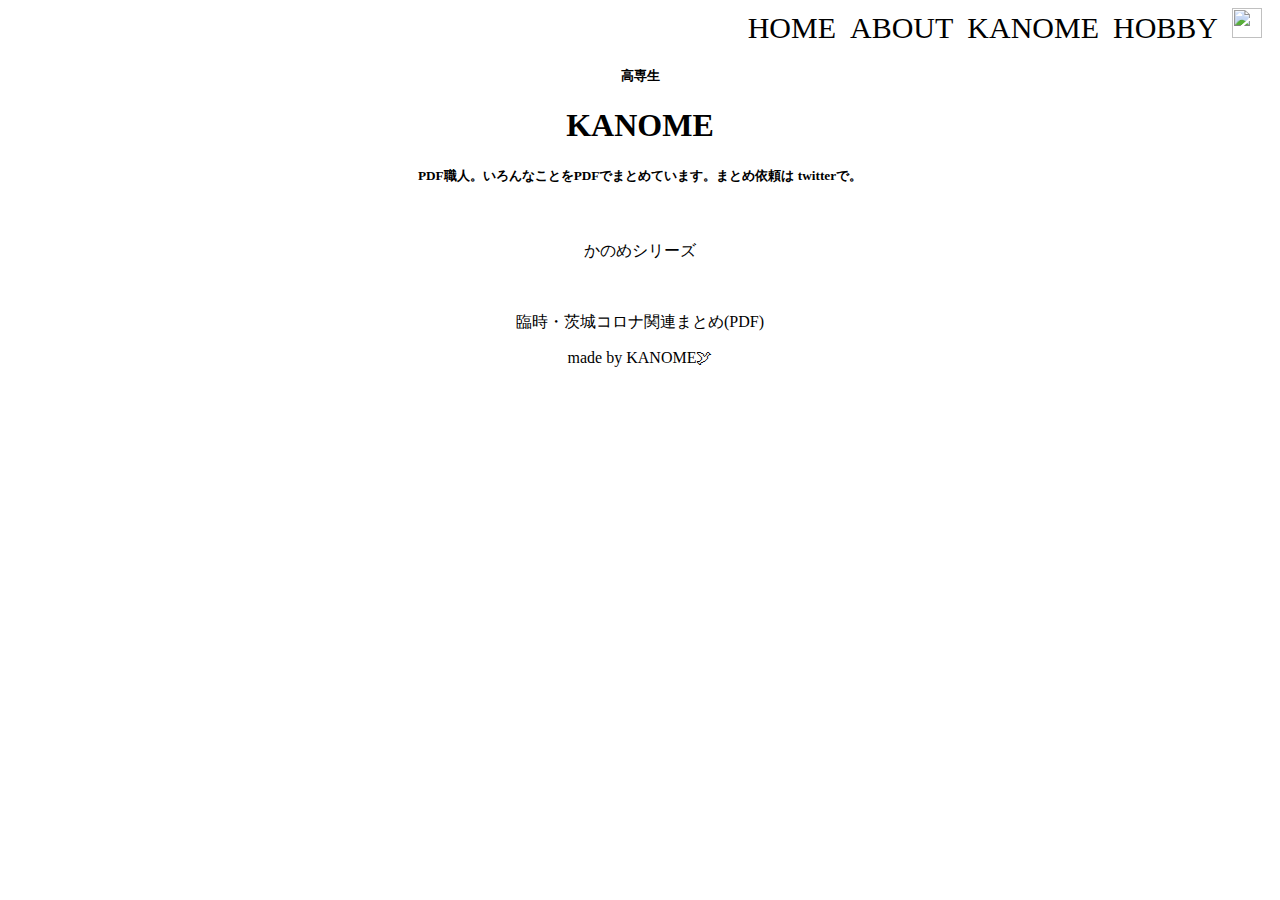
==== index.html @ ff018932 "うｐ" ====
<!DOCTYPE html>
  <html lang="ja">
  <head>
      <link rel="stylesheet" href="style.css">
      <title>KANOME</title>
  </head>
  <body>
     <header>
        <nav class="navigation">
          <a class="navigation-item" href="index.html">HOME</a>
          <a class="navigation-item" href="about.html">ABOUT</a>
          <a class="navigation-item" href="kanome.html">KANOME</a>
          <a class="navigation-item" href="syumi.html">HOBBY</a>
          <a class="navigation-item" href="https://twitter.com/nanjatqea"><img src="twitter.png" height="30" width="30"></a>
        </nav>
      </header>
      <main>
        <h5>高専生</h5>
        <h1>KANOME</h1>
        <h5>PDF職人。いろんなことをPDFでまとめています。まとめ依頼は<a href="https://twitter.com/nanjatqea">
        twitter</a>で。</h5>
        <a href="kanome.html"><img src=""><p>かのめシリーズ</p></a>
        <a href="20_0402_2300_茨城コロナ感染者まとめ.pdf"><img src=""><p>臨時・茨城コロナ関連まとめ(PDF)</p></a>
      </main>
      <footer>
        made by KANOME🕊
      </footer>
  </body>
</html>
---- style.css ----
header{
	text-decoration: none;
	
	text-align: right;
}

main{
	text-align: center;
	margin-bottom:1px;
	}

.navigation-item{
	text-decoration: none;
	color: black;
	font-size: 30px;
	margin-right: 10px;
	}

a{
	text-decoration: none;
	color: black;
}

footer{
	text-align: center;
}
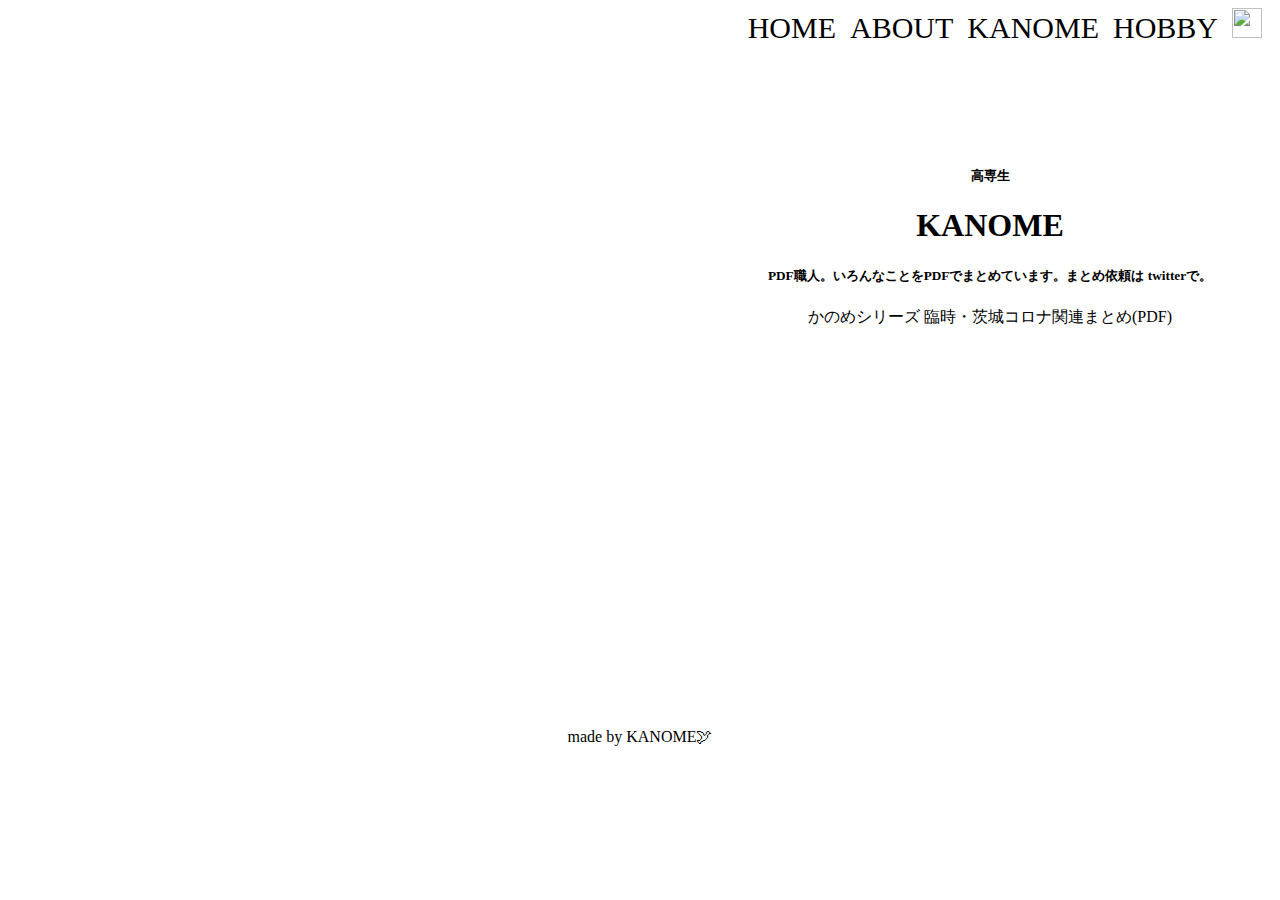
==== commit d603654d: "うｐ" ====
--- a/index.html
+++ b/index.html
@@ -15,12 +15,14 @@
         </nav>
       </header>
       <main>
+        <div class="right">
         <h5>高専生</h5>
         <h1>KANOME</h1>
         <h5>PDF職人。いろんなことをPDFでまとめています。まとめ依頼は<a href="https://twitter.com/nanjatqea">
         twitter</a>で。</h5>
-        <a href="kanome.html"><img src=""><p>かのめシリーズ</p></a>
-        <a href="20_0402_2300_茨城コロナ感染者まとめ.pdf"><img src=""><p>臨時・茨城コロナ関連まとめ(PDF)</p></a>
+        <a href="kanome.html"><img src="">かのめシリーズ</a>
+        <a href="20_0402_2300_茨城コロナ感染者まとめ.pdf"><img src="">臨時・茨城コロナ関連まとめ(PDF)</a>
+      </div>
       </main>
       <footer>
         made by KANOME🕊
--- a/style.css
+++ b/style.css
@@ -1,15 +1,20 @@
 
+@media screen and (min-width: 780px){
 header{
 	text-decoration: none;
-	
+	position: sticky;
 	text-align: right;
 }
 
-main{
-	text-align: center;
-	margin-bottom:1px;
+.right{
+	padding-top: 50px;
+	padding-left: 700px;
 	}
 
+main{
+	padding-top: 50px;
+	text-align: center;
+}
 .navigation-item{
 	text-decoration: none;
 	color: black;
@@ -24,4 +29,6 @@
 
 footer{
 	text-align: center;
+	padding-top:400px; 
+}
 }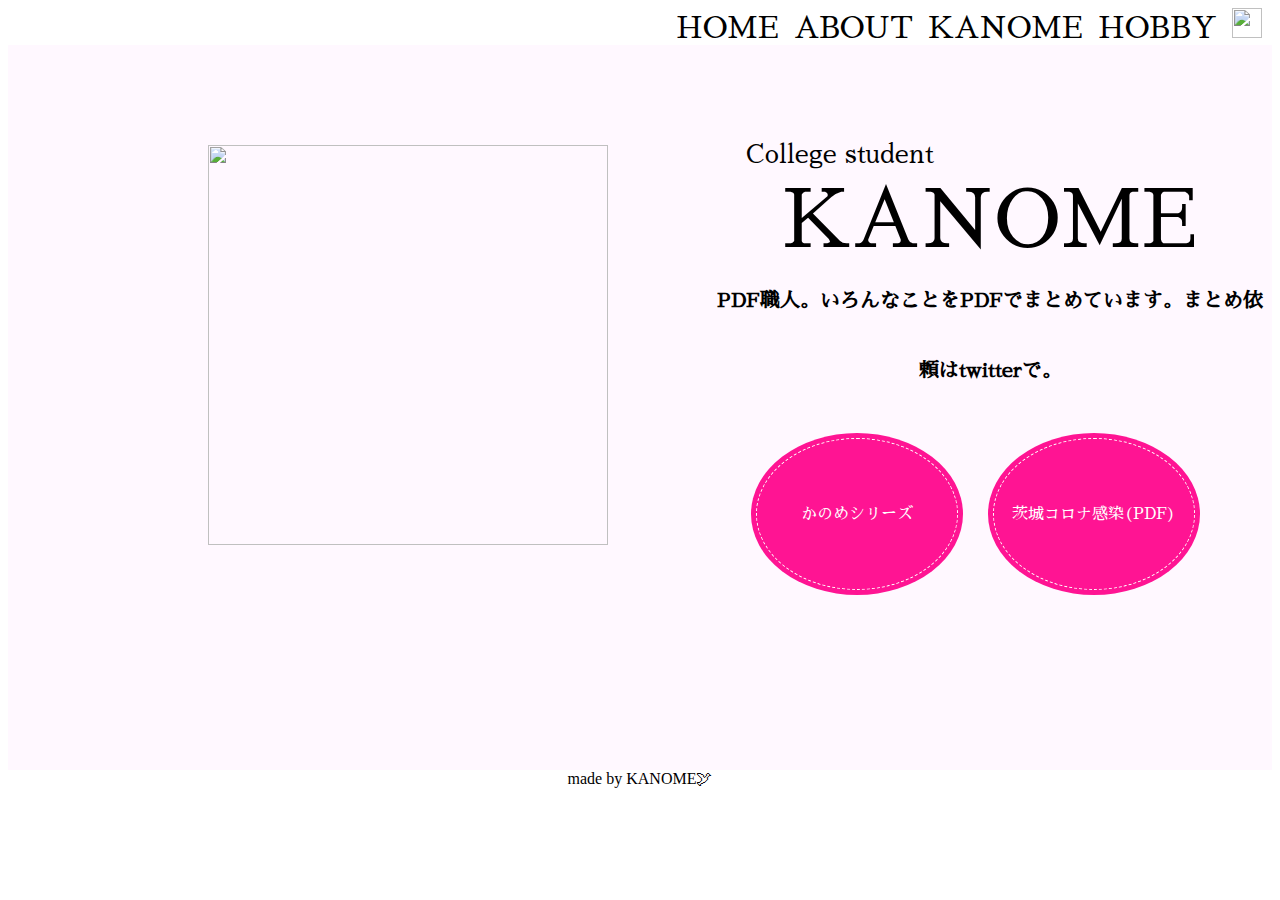
==== commit e9554118: "up" ====
--- a/index.html
+++ b/index.html
@@ -2,6 +2,7 @@
   <html lang="ja">
   <head>
       <link rel="stylesheet" href="style.css">
+      <link href="https://fonts.googleapis.com/css?family=Sawarabi+Mincho" rel="stylesheet">
       <title>KANOME</title>
   </head>
   <body>
@@ -15,13 +16,14 @@
         </nav>
       </header>
       <main>
+        <img src="header.jpg" height="400" width="400" class="pic">
         <div class="right">
-        <h5>高専生</h5>
-        <h1>KANOME</h1>
+        <p>College student</p>
+        <div class="kanome">KANOME</div>
         <h5>PDF職人。いろんなことをPDFでまとめています。まとめ依頼は<a href="https://twitter.com/nanjatqea">
         twitter</a>で。</h5>
-        <a href="kanome.html"><img src="">かのめシリーズ</a>
-        <a href="20_0402_2300_茨城コロナ感染者まとめ.pdf"><img src="">臨時・茨城コロナ関連まとめ(PDF)</a>
+        <a href="kanome.html" class="maru">かのめシリーズ</a>
+        <a href="20_0402_2300_茨城コロナ感染者まとめ.pdf" class="maru">茨城コロナ感染(PDF)</a>
       </div>
       </main>
       <footer>
--- a/style.css
+++ b/style.css
@@ -4,16 +4,126 @@
 	text-decoration: none;
 	position: sticky;
 	text-align: right;
+	background-color: #ffffff;
+	font-family: "Sawarabi Mincho";
 }
 
+.wf-sawarabimincho { font-family: "Sawarabi Mincho"; }
+
 .right{
-	padding-top: 50px;
+	padding-top: 30px;
 	padding-left: 700px;
+
+	}
+	p{
+		padding-right: 300px;
+		font-size: 25px;
+		line-height: 10px;
 	}
 
+img.pic{
+	float: left;
+	padding-left: 200px;
+	padding-top:50px;
+}
+
+.maru {
+  display: inline-block;
+  text-decoration: none;
+  background: #ff1493;
+  color: #FFF;
+  width: 200px;
+  height: 150px;
+  line-height: 150px;
+  border-radius: 50%;
+  text-align: center;
+  overflow: hidden;
+  box-shadow: 0px 0px 0px 5px #ff1493;
+  border: dashed 1px #FFF;
+  transition: .4s;
+  margin-right:30px;
+
+}
+
+.maru:hover {
+  background: #fff;
+  box-shadow: 0px 0px 0px 5px #ffccff;
+  color: #ff1493;
+}
+
+.kokugo{
+	display: inline-block;
+  text-decoration: none;
+  background:#cc0000;
+  color: #FFF;
+  width: 100px;
+  height: 60px;
+  line-height: 60px;
+  border-radius: 5%;
+  text-align: center;
+  overflow: hidden;
+  box-shadow: 0px 0px 0px 5px #cc0000;
+  border: dashed 1px #FFF;
+  transition: .4s;
+  margin-right:10px;
+}
+.kokugo:hover {
+  background: #fff;
+  box-shadow: 0px 0px 0px 5px #cc5252;
+  color: #cc0000;
+}
+
+.shakai{
+	display: inline-block;
+  text-decoration: none;
+  background: #800000;
+  color: #FFF;
+  width: 100px;
+  height: 60px;
+  line-height: 60px;
+  border-radius: 5%;
+  text-align: center;
+  overflow: hidden;
+  box-shadow: 0px 0px 0px 5px #800000;
+  border: dashed 1px #FFF;
+  transition: .4s;
+  margin-right:10px;
+}
+.shakai:hover {
+  background: #fff;
+  box-shadow: 0px 0px 0px 5px #cc0000;
+  color: #800000;
+}
+
+.other{
+	display: inline-block;
+  text-decoration: none;
+  background:#ff33a0;
+  color: #FFF;
+  width: 100px;
+  height: 60px;
+  line-height: 60px;
+  border-radius: 5%;
+  text-align: center;
+  overflow: hidden;
+  box-shadow: 0px 0px 0px 5px #ff33a0;
+  border: dashed 1px #FFF;
+  transition: .4s;
+  margin-right:10px;
+}
+.other:hover {
+  background: #fff;
+  box-shadow: 0px 0px 0px 5px #ff0088;
+  color: #ff33a0;
+}
+
 main{
+	line-height: 70px;
 	padding-top: 50px;
 	text-align: center;
+	background-color: #fff8ff;
+	padding-bottom:150px;
+	font-family: "Sawarabi Mincho";
 }
 .navigation-item{
 	text-decoration: none;
@@ -22,13 +132,32 @@
 	margin-right: 10px;
 	}
 
+.kanome{
+	font-size: 80px;
+}
+
 a{
 	text-decoration: none;
 	color: black;
+	position: relative;
+	display: inline-block;
+	transition: 0.5s;
+}
+
+a:hover{
+	color: #ff1493;
 }
 
 footer{
 	text-align: center;
-	padding-top:400px; 
+}
+h5{
+	font-size: 20px;
+	margin-top: 10px;
+}
+h4 {
+  color: #ff1493;
+  border-bottom: dashed 2px #ff1493;
+  font-size: 20px;
 }
 }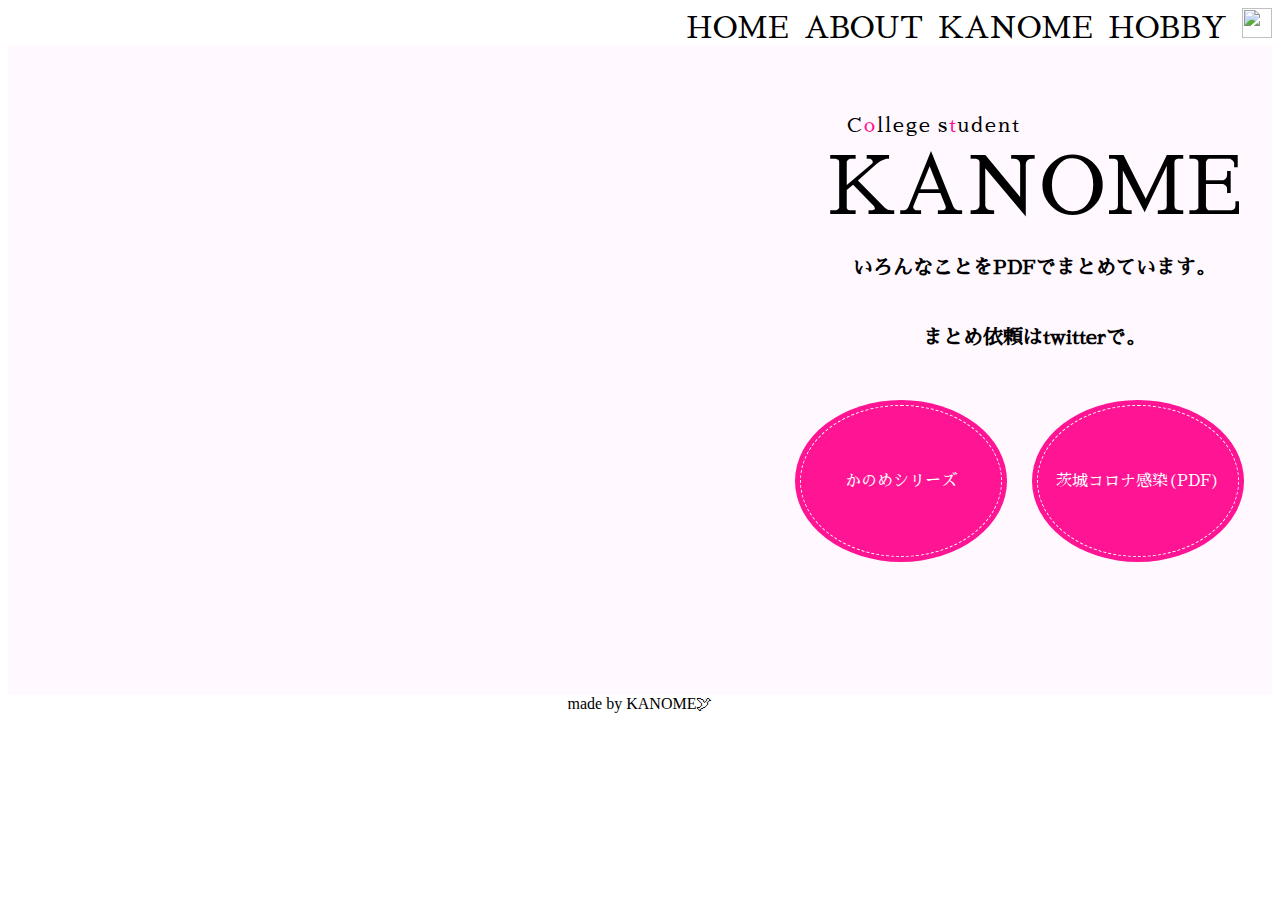
==== commit 1e5cdd67: "up" ====
--- a/index.html
+++ b/index.html
@@ -2,7 +2,9 @@
   <html lang="ja">
   <head>
       <link rel="stylesheet" href="style.css">
+      <link rel="stylesheet" type="text/css" href="star.css">
       <link href="https://fonts.googleapis.com/css?family=Sawarabi+Mincho" rel="stylesheet">
+      <link rel="icon"  href="header.jpg">
       <title>KANOME</title>
   </head>
   <body>
@@ -12,15 +14,15 @@
           <a class="navigation-item" href="about.html">ABOUT</a>
           <a class="navigation-item" href="kanome.html">KANOME</a>
           <a class="navigation-item" href="syumi.html">HOBBY</a>
-          <a class="navigation-item" href="https://twitter.com/nanjatqea"><img src="twitter.png" height="30" width="30"></a>
+          <a class="item" href="https://twitter.com/nanjatqea"><img src="twitter.png" height="30" width="30"></a>
         </nav>
       </header>
       <main>
-        <img src="header.jpg" height="400" width="400" class="pic">
+        <div class="head"></div>
         <div class="right">
-        <p>College student</p>
+        <p><span>C</span><span><font color="#ff1493">o</font></span><span>l<span></span><span>l</span><span>e</span><span>g</span><span>e</span> <span>s</span><span><font color="#ff1493">t</font></span><span>u</span><span>d</span><span>e</span><span>n</span><span>t</span></p>
         <div class="kanome">KANOME</div>
-        <h5>PDF職人。いろんなことをPDFでまとめています。まとめ依頼は<a href="https://twitter.com/nanjatqea">
+        <h5>いろんなことをPDFでまとめています。<br>まとめ依頼は<a href="https://twitter.com/nanjatqea">
         twitter</a>で。</h5>
         <a href="kanome.html" class="maru">かのめシリーズ</a>
         <a href="20_0402_2300_茨城コロナ感染者まとめ.pdf" class="maru">茨城コロナ感染(PDF)</a>
--- a/style.css
+++ b/style.css
@@ -1,5 +1,27 @@
 
-@media screen and (min-width: 780px){
+@import "compass/css3";
+
+html{
+	animation-name: fade-in;
+    animation-duration: 1s;
+    animation-timing-function: ease-out;
+    animation-delay: 0s;
+    animation-iteration-count: 1;
+    animation-direction: normal;
+    animation-fill-mode: forwards;
+}
+
+@keyframes fade-in {
+    0% {
+      opacity: 0;
+      transform: translate3d(-30px, -30px, 0);
+    }
+    100% {
+      opacity: 1;
+      transform: translate3d(0, 0, 0);
+    }
+}
+@media screen and (min-width: 1100px){
 header{
 	text-decoration: none;
 	position: sticky;
@@ -11,20 +33,27 @@
 .wf-sawarabimincho { font-family: "Sawarabi Mincho"; }
 
 .right{
-	padding-top: 30px;
-	padding-left: 700px;
-
+	position: absolute;
+	left: 800px;
+	top: 100px;
 	}
+	
 	p{
-		padding-right: 300px;
-		font-size: 25px;
+		padding-right: 200px;
+		font-size: 20px;
 		line-height: 10px;
+
 	}
 
-img.pic{
-	float: left;
-	padding-left: 200px;
-	padding-top:50px;
+
+.head{
+	position: relative;
+	background-image: url(header.jpg);
+	background-size: contain;
+	width: 100%;
+	height: 450px;
+	background-repeat: no-repeat;
+	background-position: 150px 30px;
 }
 
 .maru {
@@ -151,6 +180,34 @@
 footer{
 	text-align: center;
 }
+
+h1{
+	position: relative;
+}
+h1 span{
+	font-size: 30px;
+}
+
+.item:hover{
+	background: #ff1493;
+	height:30px;
+	border-radius: 60%;
+}
+
+h1 span:nth-child(1){	left:-4.2em; animation: bound-anim 3.0s 0.0s infinite;}
+h1 span:nth-child(2){	left:-2.8em; animation: bound-anim 3.0s 0.2s infinite;}
+h1 span:nth-child(3){	left:-1.4em; animation: bound-anim 3.0s 0.4s infinite;}
+h1 span:nth-child(4){	left: 0.0em; animation: bound-anim 3.0s 0.6s infinite;}
+h1 span:nth-child(5){	left: 1.4em; animation: bound-anim 3.0s 0.8s infinite;}
+h1 span:nth-child(6){	left: 2.8em; animation: bound-anim 3.0s 1.0s infinite;}
+h1 span:nth-child(7){	left: 4.2em; animation: bound-anim 3.0s 1.2s infinite;}
+
+@keyframes bound-anim {
+	0%,100% {top: 0;transform: scale(1);}
+	30% {top: -25%;}
+	50% {transform: scale(1);}
+	90% {top: 0;transform: scale(1.2,0.8);}
+}
 h5{
 	font-size: 20px;
 	margin-top: 10px;
@@ -160,4 +217,17 @@
   border-bottom: dashed 2px #ff1493;
   font-size: 20px;
 }
+
+span{
+	font-size: 20px;
+	margin-right:2px;
+	display: inline-block;
+	animation:rotate-anime 5s ease-in-out infinite;
+}
+
+@keyframes rotate-anime {
+ 100%{ transform: rotateX(360deg) }
+}
+
+
 }